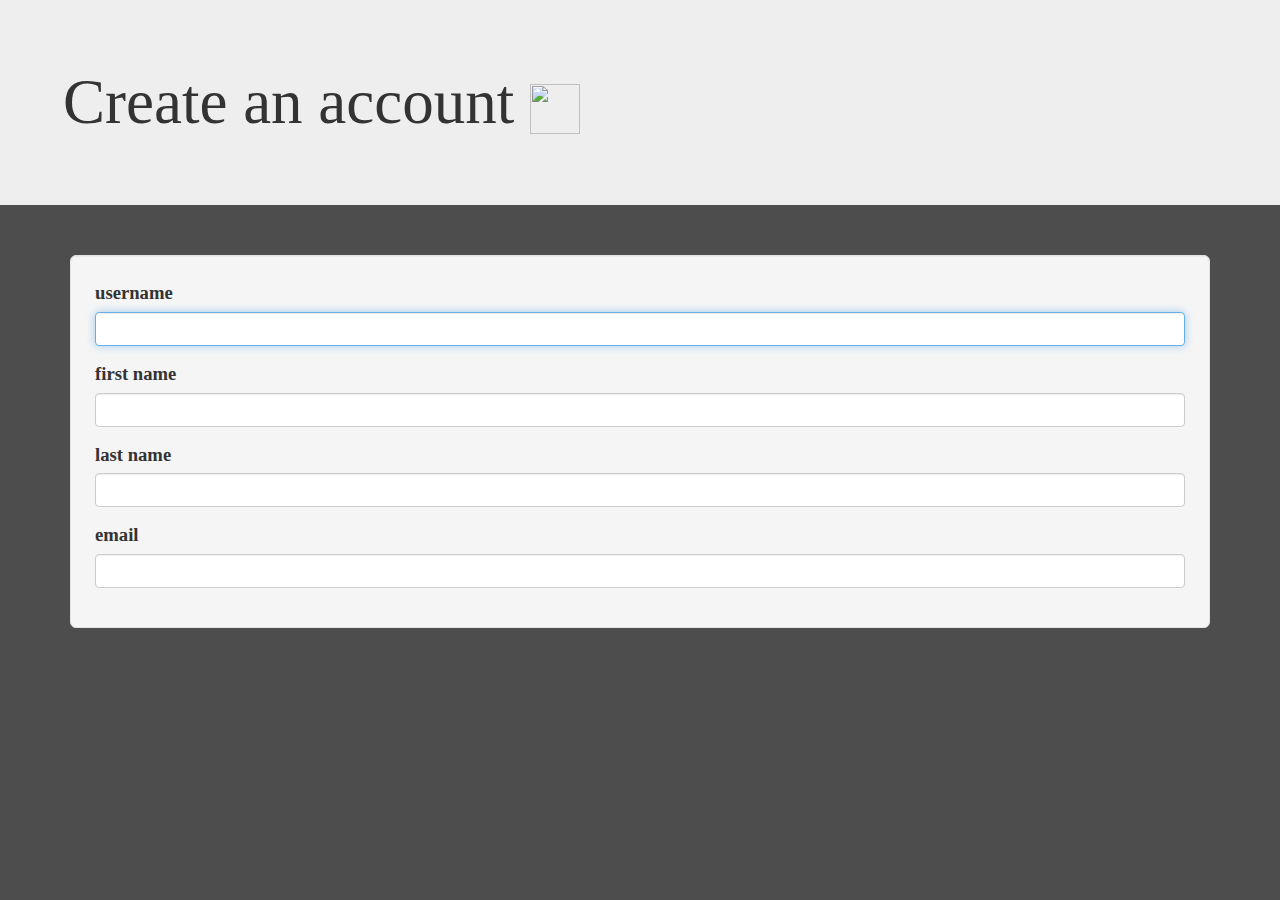
==== create.html @ 6550c644 "More progress on login stuff, polished index" ====
<html>
<head>
	<link rel="stylesheet" type="text/css" href="http://maxcdn.bootstrapcdn.com/bootstrap/3.3.5/css/bootstrap.min.css">
	<script src="https://ajax.googleapis.com/ajax/libs/jquery/2.2.0/jquery.min.js"></script>
	<link rel="stylesheet" type="text/css" href="style.css">
	<title>Reddigest: Create An Account</title>
	<script>
		function usernamechecker(){
			var name = $('#uname').val();
			$.ajax({
			    data: {"username": $('#uname').val(),},
			    url: 'exists.php',
			    method: "POST",
			    dataType: 'json',
			    success: function(data){
			    	var n = data.name;
					$('#usernamecheck').html(n);   
				}
			});
		}
	</script>
</head>
<body>

<div class='jumbotron' id='thestuff'>
		<h1>&emsp;Create an account <img src="http://i.imgur.com/QJ41dQb.png" style='width: 50px;height: 50px; vertical-align: middle;'></img><h1>
	</div>
	<br>
	<div class="container">
		<div class="well well-lg">
			<form role="form">
				<div class="form-group">
					<label for='uname'>username</label>
					<input type='text' id='uname' onkeyup='usernamechecker()' name='uname' class='form-control' autofocus><span id='usernamecheck'></span>
				</div>
				<div class="form-group">
					<label for='fname'>first name</label>
					<input type='text' name='fname' class='form-control'>
				</div>
				<div class="form-group">
					<label for='lname'>last name</label>
					<input type='text' name='lname' class='form-control'>
				</div>
				<div class="form-group">
					<label for='email'>email</label>
					<input type='email' name='email' class='form-control'>
				</div>
			</form>
		</div>
	</div>
</body>
</html>
---- style.css ----
body{
	background-color: #4d4d4d;
}

h1{
	font-family: tahoma;
}

input{
	font-size: 14pt;
	font-family: verdana;
}

label{
	font-size: 14pt;
	font-family: verdana;
}
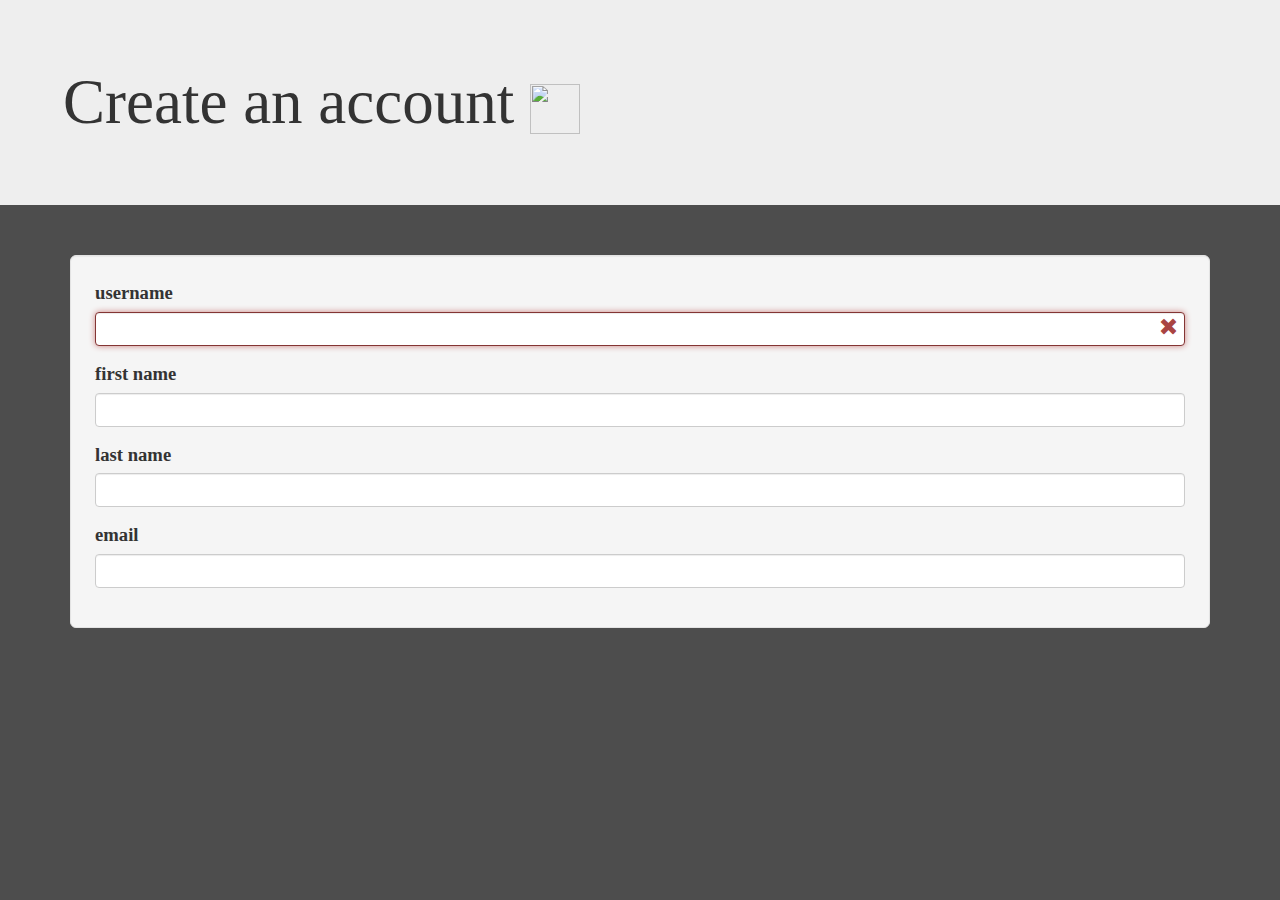
==== commit a234eb66: "added username availability checking on account creation page" ====
--- a/create.html
+++ b/create.html
@@ -6,17 +6,32 @@
 	<title>Reddigest: Create An Account</title>
 	<script>
 		function usernamechecker(){
-			var name = $('#uname').val();
-			$.ajax({
-			    data: {"username": $('#uname').val(),},
-			    url: 'exists.php',
-			    method: "POST",
-			    dataType: 'json',
-			    success: function(data){
-			    	var n = data.name;
-					$('#usernamecheck').html(n);   
-				}
-			});
+			if(!$('#uname').val()){
+				$('#usernamecheck').addClass('has-error');
+			    		$('#usernamecheckerror').show();
+			}
+			else{
+				$.ajax({
+				    data: {"username": $('#uname').val(),},
+				    url: 'exists.php',
+				    method: "POST",
+				    dataType: 'json',
+				    beforeSend:function(){
+				    	$('#usernamecheck').addClass('has-warning').removeClass('has-error');
+				    	$('#usernamecheckerror').addClass('glyphicon-refresh').removeClass('glyphicon-remove glyphicon-ok');
+				    },
+				    success: function(data){
+				    	if(data.available === "true"){
+				    		$('#usernamecheck').addClass('has-success').removeClass('has-error has-warning');
+				    		$('#usernamecheckerror').addClass('glyphicon-ok').removeClass('glyphicon-remove glyphicon-refresh');
+				    	}
+				    	else{
+				    		$('#usernamecheck').addClass('has-error').removeClass('has-warning');
+				    		$('#usernamecheckerror').show().addClass('glyphicon-remove').removeClass('glyphicon-refresh glyphicon-ok');
+				    	}
+					}
+				});
+			}
 		}
 	</script>
 </head>
@@ -29,9 +44,9 @@
 	<div class="container">
 		<div class="well well-lg">
 			<form role="form">
-				<div class="form-group">
+				<div id="usernamecheck" class="form-group has-feedback">
 					<label for='uname'>username</label>
-					<input type='text' id='uname' onkeyup='usernamechecker()' name='uname' class='form-control' autofocus><span id='usernamecheck'></span>
+					<input type='text' id='uname' onfocus="usernamechecker()" onkeyup='usernamechecker()' onkeydown='usernamechecker()' name='uname' class='form-control' autofocus><span class="glyphicon glyphicon-remove form-control-feedback" style='display: none;' id='usernamecheckerror'></span>
 				</div>
 				<div class="form-group">
 					<label for='fname'>first name</label>
--- a/style.css
+++ b/style.css
@@ -14,4 +14,8 @@
 label{
 	font-size: 14pt;
 	font-family: verdana;
+}
+span{
+	margin-top: 5px;
+	font-size: 14pt;
 }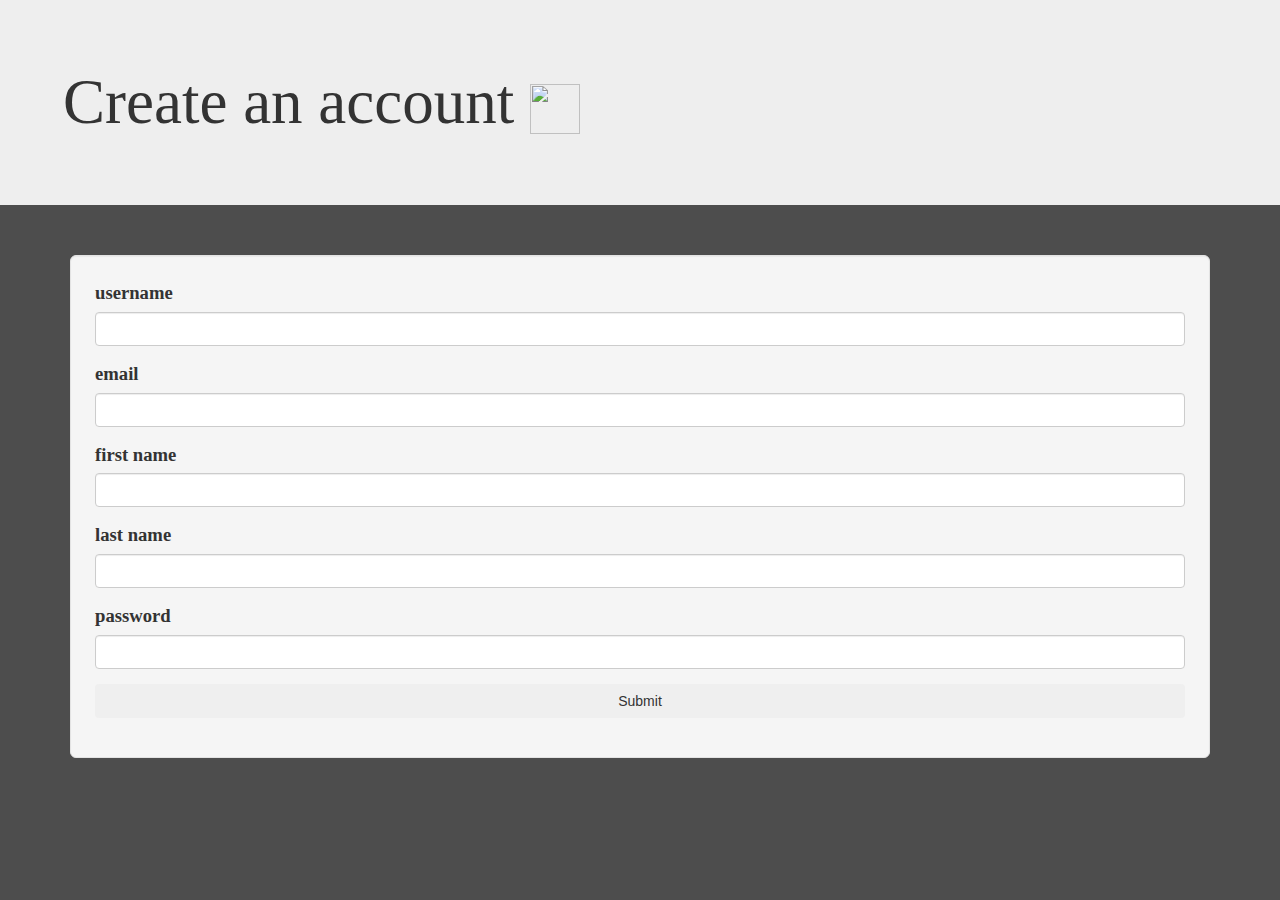
==== commit ad15a54e: "finishing up account creation page" ====
--- a/create.html
+++ b/create.html
@@ -1,14 +1,22 @@
 <html>
 <head>
 	<link rel="stylesheet" type="text/css" href="http://maxcdn.bootstrapcdn.com/bootstrap/3.3.5/css/bootstrap.min.css">
+
 	<script src="https://ajax.googleapis.com/ajax/libs/jquery/2.2.0/jquery.min.js"></script>
 	<link rel="stylesheet" type="text/css" href="style.css">
 	<title>Reddigest: Create An Account</title>
 	<script>
 		function usernamechecker(){
-			if(!$('#uname').val()){
-				$('#usernamecheck').addClass('has-error');
-			    		$('#usernamecheckerror').show();
+			var testuname = $('#uname').val().trim();
+			if(testuname === ""){
+				$('#unamecontainer').addClass('has-error').removeClass('has-success has-warning');
+				$('#usernamecheckerror').addClass('glyphicon-remove').removeClass('glyphicon-ok glyphicon-refresh');
+				return false;
+			}
+			else if(!(/^[a-z0-9]+$/i.test(testuname))){
+				$('#unamecontainer').addClass('has-error').removeClass('has-success has-warning');
+				$('#usernamecheckerror').addClass('glyphicon-remove').removeClass('glyphicon-ok glyphicon-refresh');
+				return false;
 			}
 			else{
 				$.ajax({
@@ -17,22 +25,83 @@
 				    method: "POST",
 				    dataType: 'json',
 				    beforeSend:function(){
-				    	$('#usernamecheck').addClass('has-warning').removeClass('has-error');
+				    	$('#unamecontainer').addClass('has-warning').removeClass('has-error has-success');
 				    	$('#usernamecheckerror').addClass('glyphicon-refresh').removeClass('glyphicon-remove glyphicon-ok');
 				    },
 				    success: function(data){
 				    	if(data.available === "true"){
-				    		$('#usernamecheck').addClass('has-success').removeClass('has-error has-warning');
+				    		//available
+				    		$('#unamecontainer').addClass('has-success').removeClass('has-error has-warning');
 				    		$('#usernamecheckerror').addClass('glyphicon-ok').removeClass('glyphicon-remove glyphicon-refresh');
+				    		return true;
 				    	}
 				    	else{
-				    		$('#usernamecheck').addClass('has-error').removeClass('has-warning');
+				    		//not available
+				    		$('#unamecontainer').addClass('has-error').removeClass('has-warning has-success');
 				    		$('#usernamecheckerror').show().addClass('glyphicon-remove').removeClass('glyphicon-refresh glyphicon-ok');
+				    		return false;
 				    	}
 					}
 				});
 			}
-		}
+		};
+
+		function checkFormComplete(){
+			var isFinished = true;
+
+			if($('#uname').val().trim() === ""){
+				isFinished = false;
+				$('#unamecontainer').addClass('has-error');
+			}
+			else $('#unamecontainer').removeClass('has-error');
+
+			if($('#email').val().trim() === ""){
+				isFinished = false;
+				$('#emailcontainer').addClass('has-error');
+			}
+			else $('#emailcontainer').removeClass('has-error');
+
+			if($('#fname').val().trim() === ""){
+				isFinished = false;
+				$('#fnamecontainer').addClass('has-error');
+			}
+			else $('#fnamecontainer').removeClass('has-error');
+
+			if($('#lname').val().trim() === ""){
+				isFinished = false;
+				$('#lnamecontainer').addClass('has-error');
+			} 
+			else $('#lnamecontainer').removeClass('has-error');
+
+			if($('#password').val().trim() === ""){
+				isFinished = false;
+				$('#passwordcontainer').addClass('has-error');
+			}
+			else $('#passwordcontainer').removeClass('has-error');
+
+			return isFinished;
+
+		};
+
+		function submitform(){
+			if(checkFormComplete()){
+				var uname = $('#uname').val().trim();
+				var fname = $('#fname').val().trim();
+				var lname = $('#lname').val().trim();
+				var email = $('#email').val().trim();
+				var pwd = $('#password').val().trim();
+				
+				$.ajax({
+				    data: {"username": uname, "fname":fname, "lname":lname,"email":email,"password":password,},
+				    url: 'authorize.php',
+				    method: "POST",
+				    dataType: 'json',
+				    success: function(data){
+				    	//TOD go to next page (returned by php)
+				    }
+				});
+			}
+		};
 	</script>
 </head>
 <body>
@@ -43,22 +112,29 @@
 	<br>
 	<div class="container">
 		<div class="well well-lg">
-			<form role="form">
-				<div id="usernamecheck" class="form-group has-feedback">
+			<form role="form" action="Javascript: submitform()">
+				<div id="unamecontainer" class="form-group has-feedback" >
 					<label for='uname'>username</label>
-					<input type='text' id='uname' onfocus="usernamechecker()" onkeyup='usernamechecker()' onkeydown='usernamechecker()' name='uname' class='form-control' autofocus><span class="glyphicon glyphicon-remove form-control-feedback" style='display: none;' id='usernamecheckerror'></span>
+					<input type='text' id='uname' onfocus="usernamechecker()" onkeyup='usernamechecker()' onkeydown='usernamechecker()' name='uname' class='form-control' ><span class="glyphicon form-control-feedback" id='usernamecheckerror'></span>
+				</div>
+				<div id="emailcontainer" class="form-group has-feedback">
+					<label for='email'>email</label>
+					<input type='email' name='email' id='email' class='form-control'>
+				</div>
+				<div id="fnamecontainer" class="form-group has-feedback">
+					<label for='fname'>first name</label>
+					<input type='text' name='fname' id='fname' class='form-control'>
+				</div>
+				<div id="lnamecontainer" class="form-group has-feedback">
+					<label for='lname'>last name</label>
+					<input type='text' name='lname' id='lname' class='form-control'>
+				</div>
+				<div id="passwordcontainer" class="form-group has-feedback">
+					<label for='password'>password</label>
+					<input type='password' name='password' id='password' class='form-control'>
 				</div>
 				<div class="form-group">
-					<label for='fname'>first name</label>
-					<input type='text' name='fname' class='form-control'>
-				</div>
-				<div class="form-group">
-					<label for='lname'>last name</label>
-					<input type='text' name='lname' class='form-control'>
-				</div>
-				<div class="form-group">
-					<label for='email'>email</label>
-					<input type='email' name='email' class='form-control'>
+					<button class="btn btn-block" id='submitbutton'>Submit</button>
 				</div>
 			</form>
 		</div>
